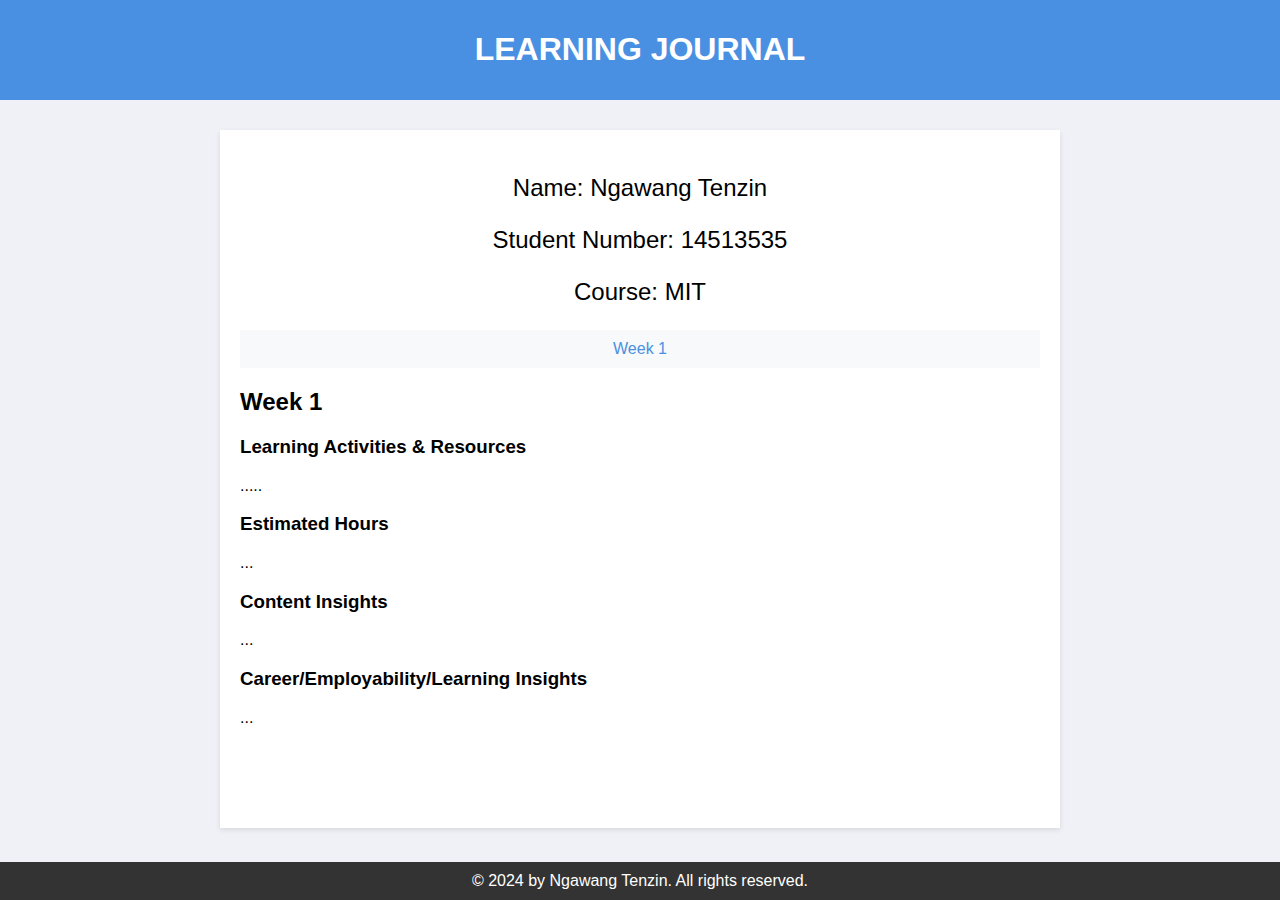
==== week1.html @ f3075598 "commit1" ====
<!DOCTYPE html>
<html lang="en">

<head>
    <meta charset="UTF-8">
    <meta name="viewport" content="width=device-width, initial-scale=1.0">
    <title>Learning Journal</title>
    <link rel="stylesheet" href="style.css">
</head>

<body>
    <header>
        <h1>LEARNING JOURNAL</h1>
    </header>

    <div class="container">
        <div class="metadata">
            <p>Name: Ngawang Tenzin</p>
            <p>Student Number: 14513535</p>
            <p>Course: MIT</p>
        </div>

        <nav>
            <a href="week1.html">Week 1</a>
            <!-- <a href="week2.html">Week 2</a>
            <a href="week3.html">Week 3</a>
            <a href="week4.html">Week 4</a>
            <a href="week5.html">Week 5</a> -->

        </nav>

        <div class="journal-content">
            <h2>Week 1</h2>
            <h3>Learning Activities & Resources</h3>
            <p>.....</p>

            <h3>Estimated Hours</h3>
            <p>...</p>

            <h3>Content Insights</h3>
            <p>...</p>

            <h3>Career/Employability/Learning Insights</h3>
            <p>...</p>
        </div>
    </div>

    <footer>
        © 2024 by Ngawang Tenzin. All rights reserved.
    </footer>
</body>

</html>
---- style.css ----
body {
    font-family: 'Arial', sans-serif;
    background: #f0f0f7;
    margin: 0;
    padding: 0;
}
header {
    background-color: #4A90E2;
    color: white;
    padding: 10px 20px;
    text-align: center;
}

.guide {
    text-align: center;
}

footer {
    background-color: #333;
    color: white;
    text-align: center;
    padding: 10px 0;
    position: fixed;
    bottom: 0;
    width: 100%;
}
.container {
    width: 80%;
    max-width: 800px;
    margin: 30px auto;
    padding: 20px;
    background: white;
    box-shadow: 0 2px 5px rgba(0,0,0,0.1);
}
.metadata {
    font-size: 1.5em;
    text-align: center;
    margin-bottom: 20px;
}
.journal-content {
    min-height: 400px; 
    margin: 20px 0;
}
nav {
    background: #f8f9fa;
    padding: 10px;
    text-align: center;
}
nav a {
    color: #4A90E2;
    text-decoration: none;
    padding: 8px 15px;
}
nav a:hover {
    text-decoration: underline;
}
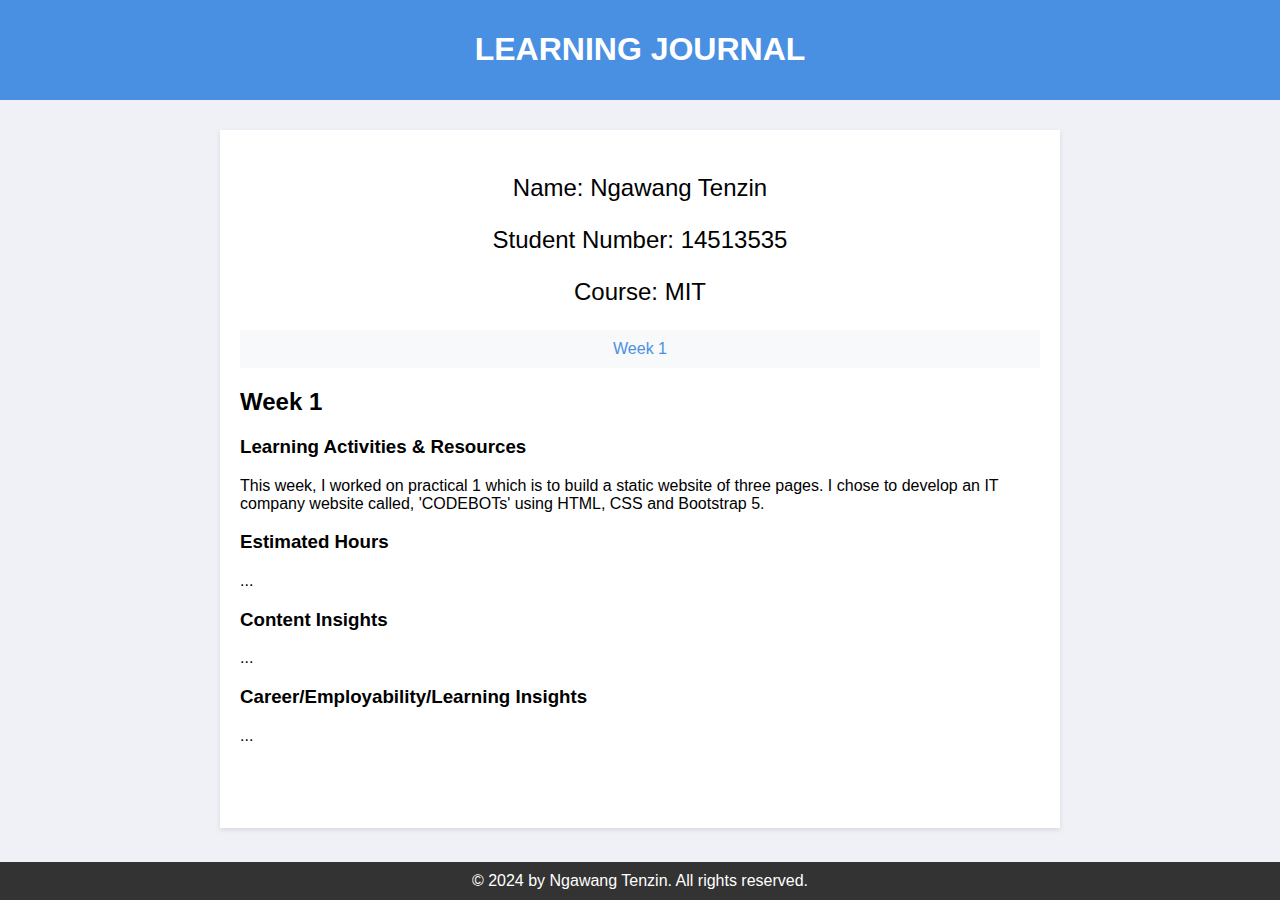
==== commit 18a5d00d: "commit2" ====
--- a/week1.html
+++ b/week1.html
@@ -32,7 +32,9 @@
         <div class="journal-content">
             <h2>Week 1</h2>
             <h3>Learning Activities & Resources</h3>
-            <p>.....</p>
+            <p>This week, I worked on practical 1 which is to build a static website of three pages.
+                I chose to develop an IT company website called, 'CODEBOTs' using HTML, CSS and Bootstrap 5. 
+            </p>
 
             <h3>Estimated Hours</h3>
             <p>...</p>
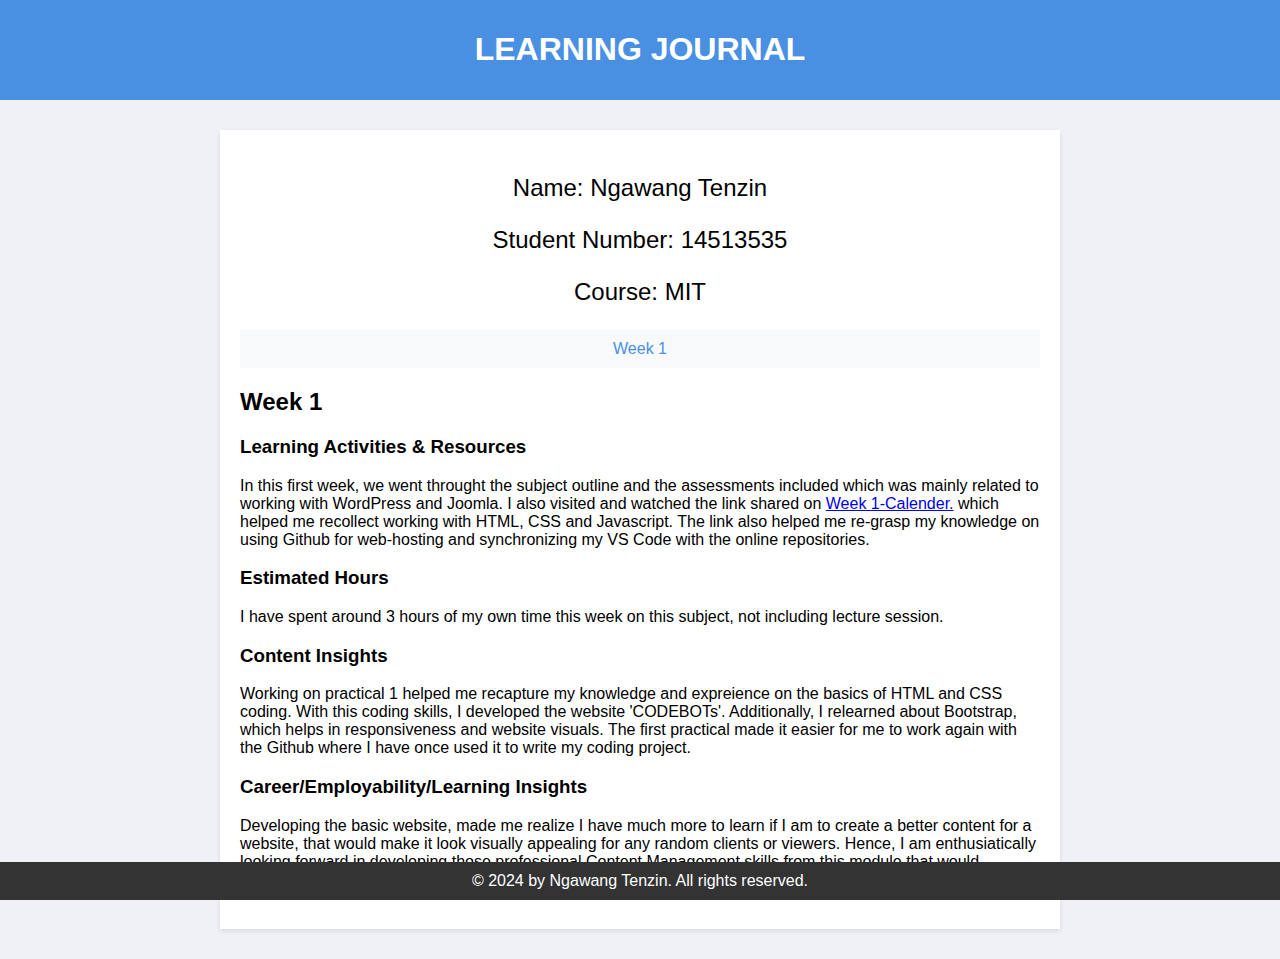
==== commit 28150a08: "commit3" ====
--- a/week1.html
+++ b/week1.html
@@ -32,18 +32,16 @@
         <div class="journal-content">
             <h2>Week 1</h2>
             <h3>Learning Activities & Resources</h3>
-            <p>This week, I worked on practical 1 which is to build a static website of three pages.
-                I chose to develop an IT company website called, 'CODEBOTs' using HTML, CSS and Bootstrap 5. 
-            </p>
+            <p>In this first week, we went throught the subject outline and the assessments included which was mainly related to working with WordPress and Joomla. I also visited and watched the link shared on <a href="https://www.linkedin.com/learning/introduction-to-web-design-and-development-14628245/">Week 1-Calender.</a> which helped me recollect working with HTML, CSS and Javascript. The link also helped me re-grasp my knowledge on using Github for web-hosting and synchronizing my VS Code with the online repositories.</p>
 
             <h3>Estimated Hours</h3>
-            <p>...</p>
+            <p>I have spent around 3 hours of my own time this week on this subject, not including lecture session.</p>
 
             <h3>Content Insights</h3>
-            <p>...</p>
+            <p>Working on practical 1 helped me recapture my knowledge and expreience on the basics of HTML and CSS coding. With this coding skills, I developed the website 'CODEBOTs'. Additionally, I relearned about Bootstrap, which helps in responsiveness and website visuals. The first practical made it easier for me to work again with the Github where I have once used it to write my coding project.  </p>
 
             <h3>Career/Employability/Learning Insights</h3>
-            <p>...</p>
+            <p>Developing the basic website, made me realize I have much more to learn if I am to create a better content for a website, that would make it look visually appealing for any random clients or viewers. Hence, I am enthusiatically looking forward in developing those professional Content Management skills from this module that would eventually be of great beneficial for my future.</p>
         </div>
     </div>
 
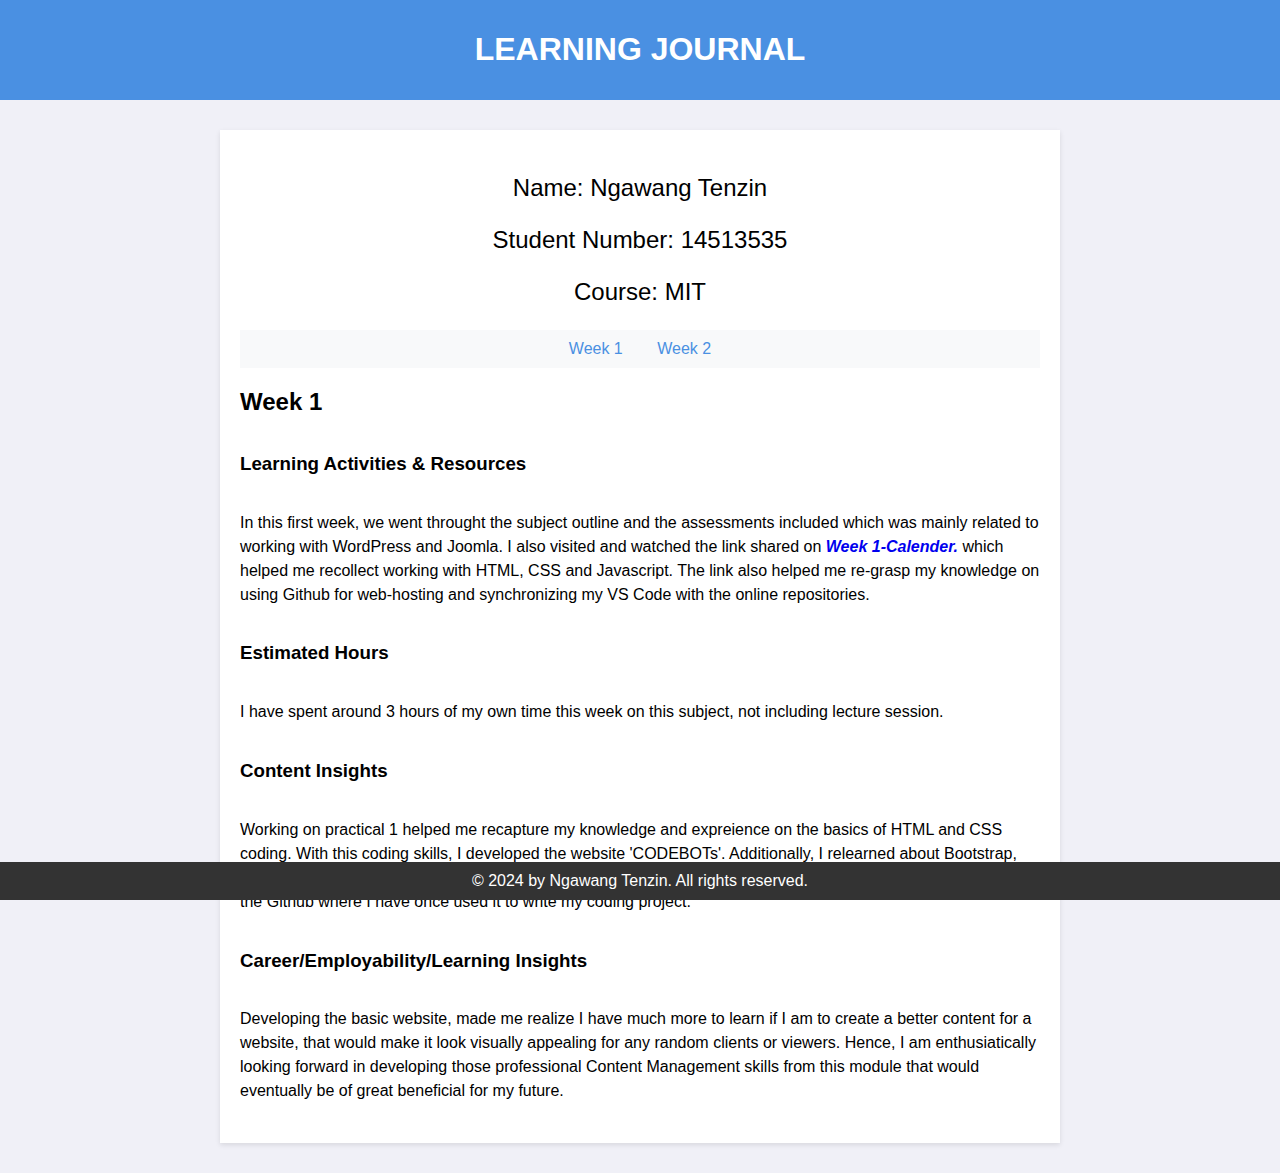
==== commit 540573fd: "week2" ====
--- a/week1.html
+++ b/week1.html
@@ -22,8 +22,8 @@
 
         <nav>
             <a href="week1.html">Week 1</a>
-            <!-- <a href="week2.html">Week 2</a>
-            <a href="week3.html">Week 3</a>
+            <a href="week2.html">Week 2</a>
+            <!-- <a href="week3.html">Week 3</a>
             <a href="week4.html">Week 4</a>
             <a href="week5.html">Week 5</a> -->
 
--- a/style.css
+++ b/style.css
@@ -41,6 +41,13 @@
     min-height: 400px; 
     margin: 20px 0;
 }
+.journal-content h3 {
+    line-height: 3;
+}
+.journal-content p{
+    line-height: 1.5;
+}
+
 nav {
     background: #f8f9fa;
     padding: 10px;
@@ -50,7 +57,38 @@
     color: #4A90E2;
     text-decoration: none;
     padding: 8px 15px;
+    font-style: none;
 }
 nav a:hover {
     text-decoration: underline;
-}+}
+
+.journal-content a {
+    text-decoration: none;
+    font-weight: bold;
+    font-style: italic;
+}
+
+p b {
+    font-style: italic;
+}
+
+/*Flashing text for guide*/
+@keyframes flashing {
+    0% {
+      opacity: 1;
+    }
+    50% {
+      opacity: 0;
+    }
+    100% {
+      opacity: 1;
+    }
+  }
+  
+  .guide {
+    animation: flashing 2s infinite;
+    font-size: xx-large;
+    color:blue;
+  }
+  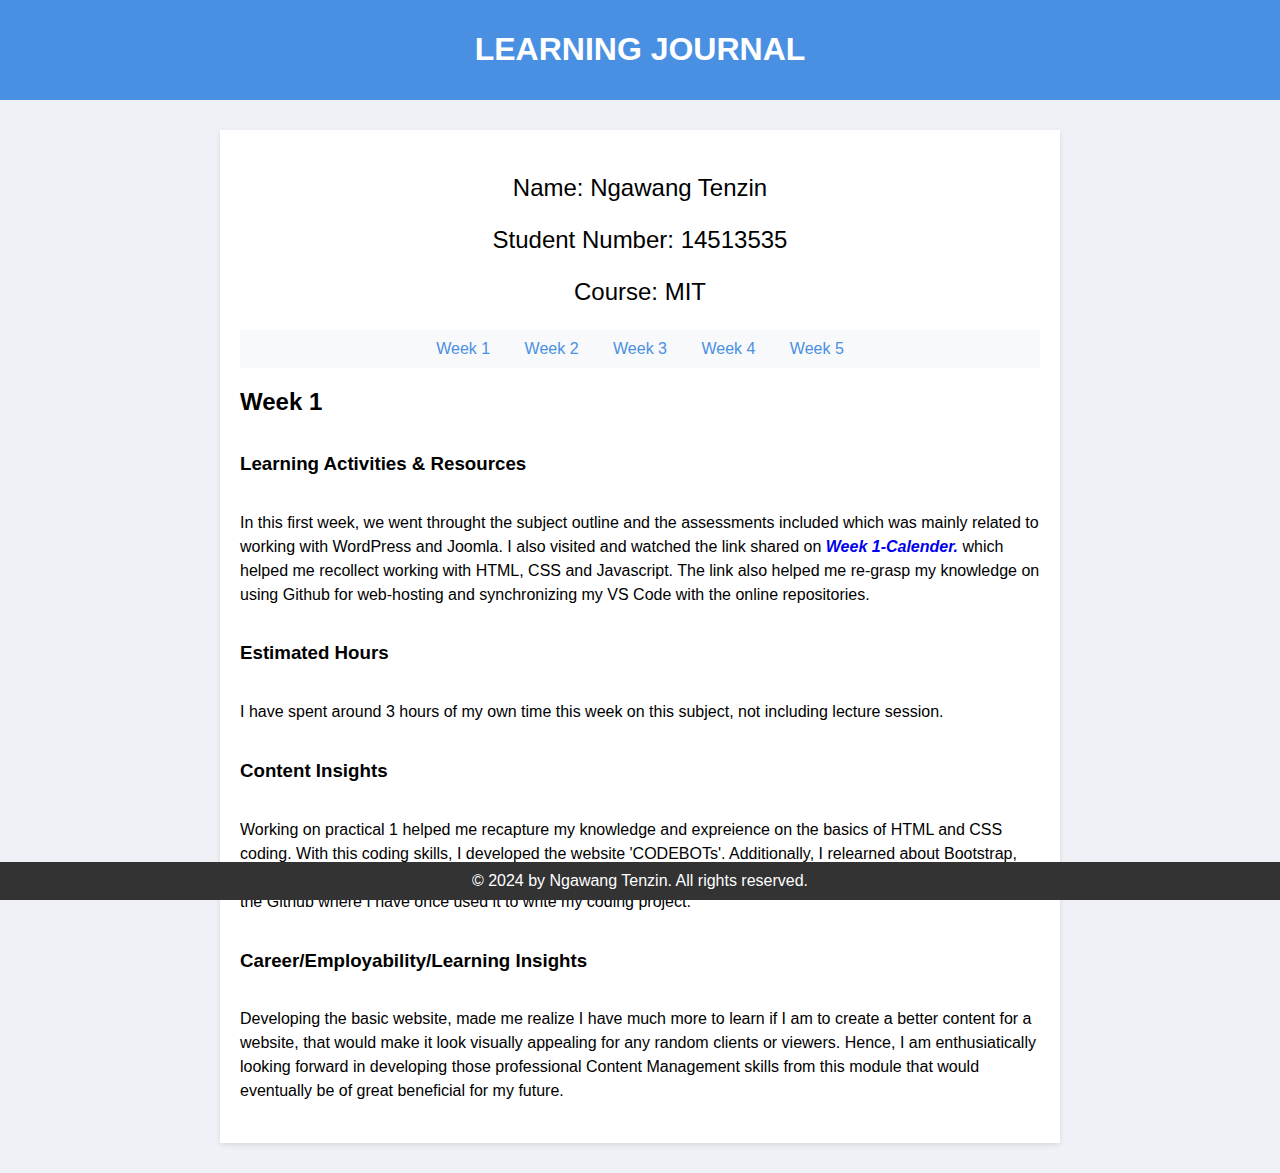
==== commit e540ce8c: "week5" ====
--- a/week1.html
+++ b/week1.html
@@ -23,9 +23,9 @@
         <nav>
             <a href="week1.html">Week 1</a>
             <a href="week2.html">Week 2</a>
-            <!-- <a href="week3.html">Week 3</a>
+            <a href="week3.html">Week 3</a>
             <a href="week4.html">Week 4</a>
-            <a href="week5.html">Week 5</a> -->
+            <a href="week5.html">Week 5</a>
 
         </nav>
 
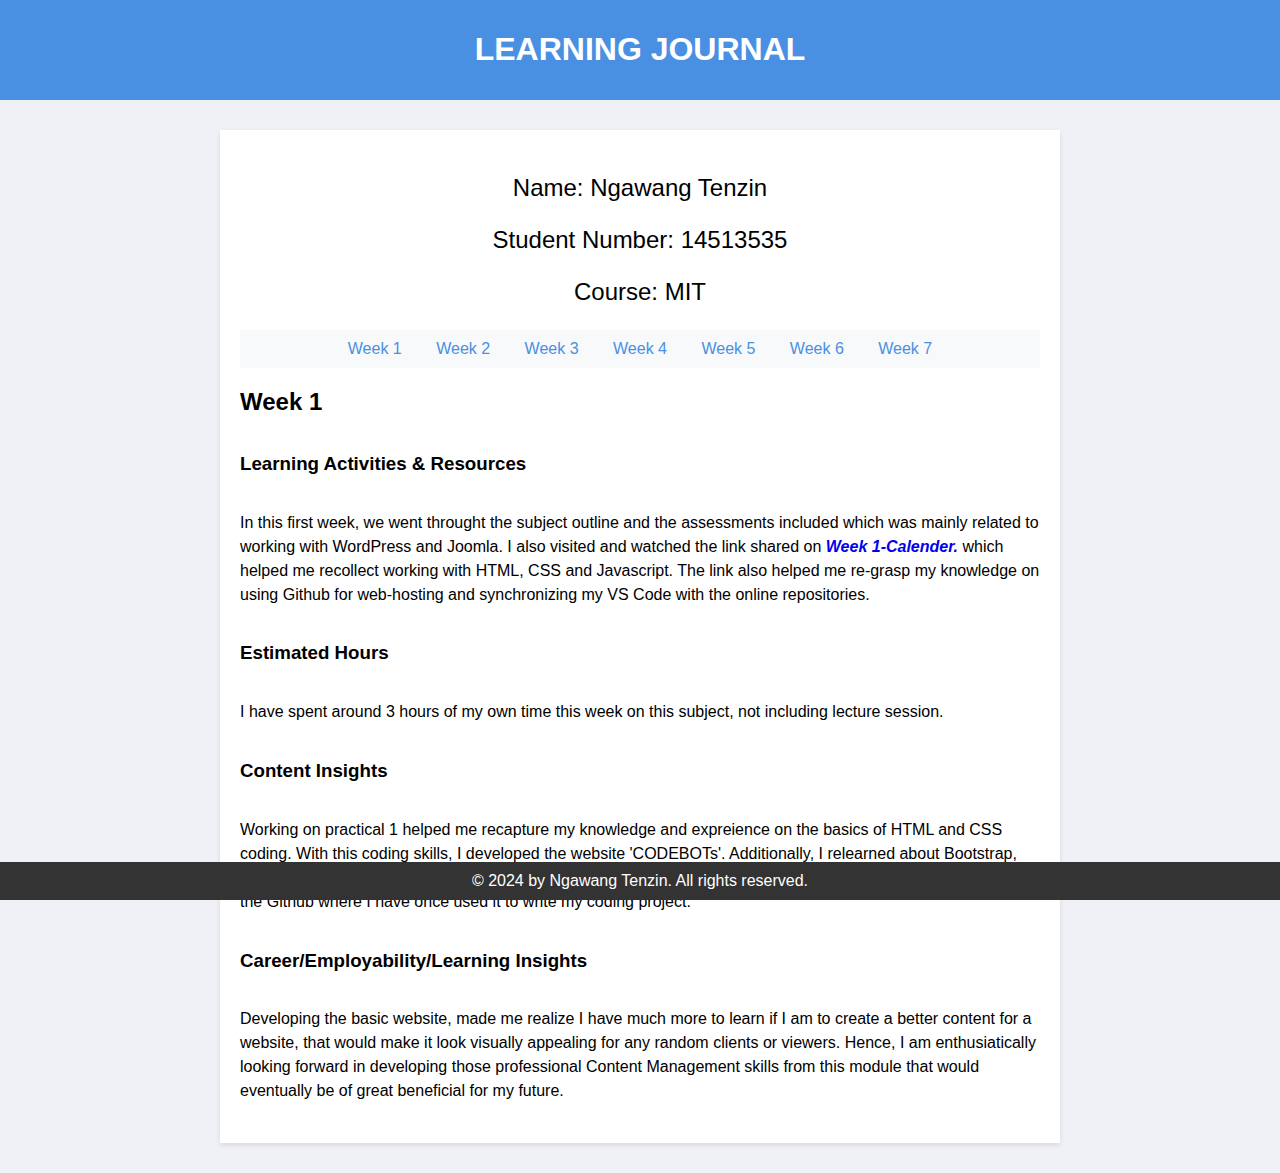
==== commit 70d34ac0: "week7" ====
--- a/week1.html
+++ b/week1.html
@@ -26,6 +26,8 @@
             <a href="week3.html">Week 3</a>
             <a href="week4.html">Week 4</a>
             <a href="week5.html">Week 5</a>
+            <a href="week6.html">Week 6</a>
+            <a href="week7.html">Week 7</a>
 
         </nav>
 
